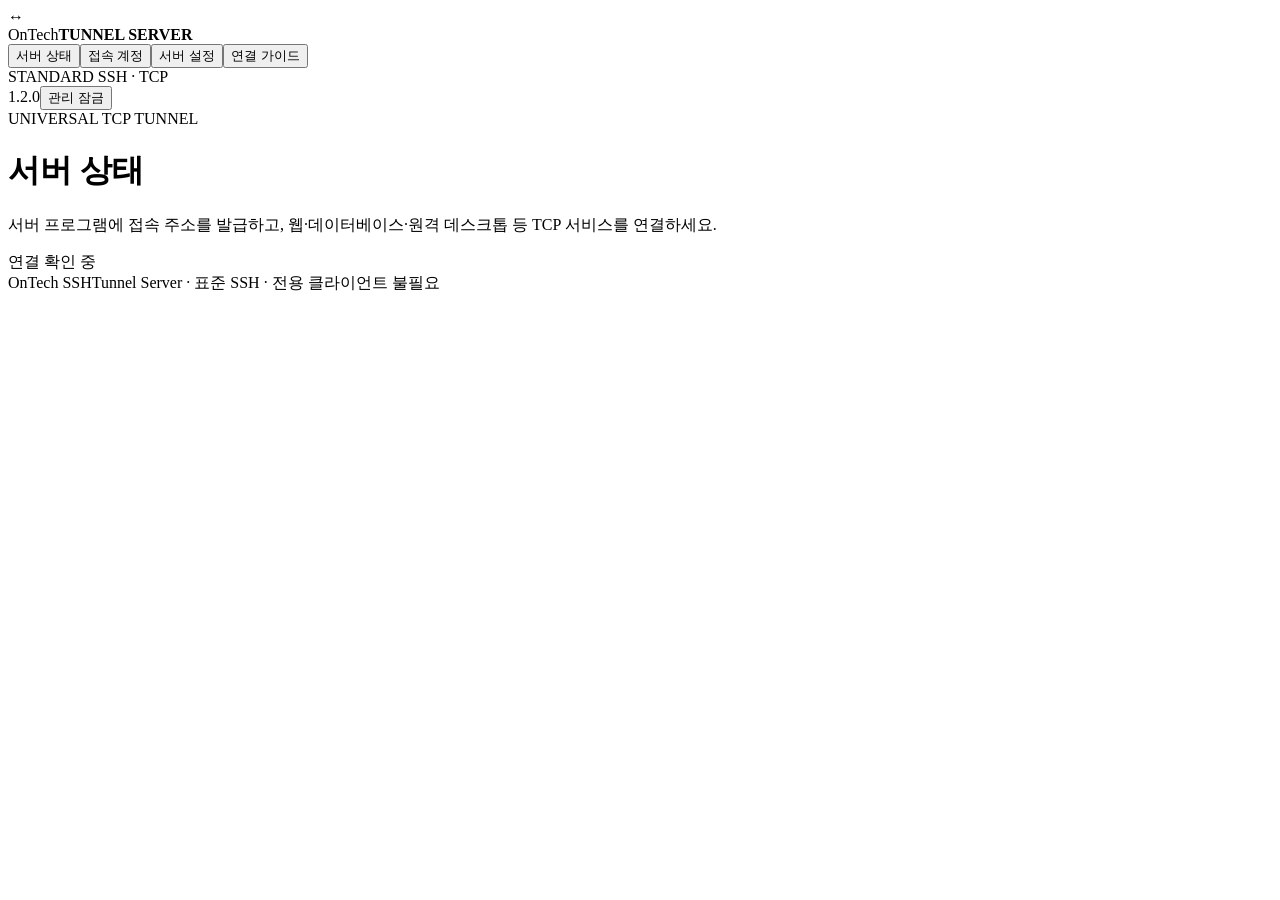
==== internal/server/web/index.html @ 787e078d "Initial release: SSHTunnel Server 1.2.0 with automatic tunnels, tray UI and Go SDK" ====
<!doctype html><html lang="ko"><head><meta charset="utf-8"><meta name="viewport" content="width=device-width,initial-scale=1"><title>OnTech · SSH Tunnel Server</title><link rel="stylesheet" href="/style.css"><script src="/app.js" defer></script></head><body>
<aside><div class="brand"><span class="symbol">↔</span><div>OnTech<strong>TUNNEL SERVER</strong></div></div><nav><button data-tab="overview" class="active">서버 상태</button><button data-tab="users">접속 계정</button><button data-tab="settings">서버 설정</button><button data-tab="guide">연결 가이드</button></nav><div class="aside-foot">STANDARD SSH · TCP<br><span id="version">1.2.0</span><button id="logout" class="quiet">관리 잠금</button></div></aside>
<main><header><div><div class="eyebrow">UNIVERSAL TCP TUNNEL</div><h1 id="page-title">서버 상태</h1><p>서버 프로그램에 접속 주소를 발급하고, 웹·데이터베이스·원격 데스크톱 등 TCP 서비스를 연결하세요.</p></div><span class="badge" id="server-badge">연결 확인 중</span></header><div id="notice" role="status" hidden></div>
<section id="auth" class="panel" hidden><h2>서버 관리 연결</h2><p>서버 트레이 아이콘에서 <strong>관리 화면 열기</strong>를 선택하거나 관리 토큰을 입력하세요.</p><form id="auth-form"><label>관리 토큰<input id="token" type="password" autocomplete="off" required></label><button class="primary">관리 연결</button></form></section>
<div id="workspace" hidden>
<section data-panel="overview"><div class="stats"><article><span>SSH 수신 주소</span><strong id="ssh-address">—</strong></article><article><span>SSH 연결</span><strong id="connection-count">0</strong></article><article><span>TCP 채널</span><strong id="channel-count">0</strong></article><article><span>누적 전송 · 현재 연결</span><strong id="traffic">0 B</strong></article></div>
<div class="panel"><div class="panel-head"><div><h2>터널 접속</h2><p>개별 연결을 종료해도 다른 연결은 유지됩니다.</p></div><div class="actions"><button id="open" class="primary">접속 허용</button><button id="close" class="danger">전체 접속 중지</button></div></div><p id="restart" class="warning" hidden>수신 주소 변경은 서버 재시작 후 적용됩니다.</p><div class="table-wrap"><table><thead><tr><th>계정</th><th>접속 주소</th><th>채널 / Reverse</th><th>수신 / 송신</th><th></th></tr></thead><tbody id="connections"></tbody></table></div></div>
<div class="panel"><h2>자동 발급 터널</h2><p>서버 프로그램이 개설한 주소입니다. 일반 TCP 클라이언트에서 접속할 수 있습니다.</p><div class="table-wrap"><table><thead><tr><th>이름 / 계정</th><th>클라이언트 접속 주소</th><th>연결 수</th><th></th></tr></thead><tbody id="tunnels"></tbody></table></div></div><div class="panel"><h2>서버 호스트 키</h2><p>처음 접속할 때 클라이언트에서 아래 지문과 일치하는지 확인하세요.</p><code class="wide" id="fingerprint">—</code></div><div class="panel"><h2>최근 이벤트</h2><div id="events" class="events"></div></div></section>
<section data-panel="users" hidden><div class="panel"><h2>자동 터널용 인증키 발급</h2><p>서버 프로그램에서 사용할 계정과 인증키를 만듭니다. 터널 식별키는 연결 모듈이 자동 생성합니다.</p><form id="agent-form"><div class="two"><label>계정 이름<input id="agent-name" pattern="[a-zA-Z0-9_.-]{1,64}" maxlength="64" required></label><label>동시 연결 한도<input id="agent-max" type="number" min="1" max="4096" value="8" required></label></div><button class="primary">계정 생성 및 인증키 발급</button></form></div><div id="issued-panel" class="panel" hidden><h2>발급된 인증키 · 지금 한 번만 표시</h2><p>서버 프로그램 설정에 보관하세요. 인증키는 외부 클라이언트에 전달하지 않습니다.</p><pre id="issued-key"></pre><button id="copy-key" type="button">연결 정보 복사</button> <button id="hide-key" type="button">표시 닫기</button></div><div class="panel"><div class="panel-head"><div><h2>접속 계정</h2><p>Windows 계정과 독립적으로 관리합니다. 공개키와 선택적 암호 인증을 지원합니다.</p></div><button id="add-user" class="primary">계정 추가</button></div><div class="table-wrap"><table><thead><tr><th>계정</th><th>인증</th><th>허용 기능</th><th>상태</th><th></th></tr></thead><tbody id="users"></tbody></table></div></div>
<div class="panel" id="user-editor" hidden><h2 id="editor-title">계정 추가</h2><form id="user-form"><div class="two"><label>계정 이름<input id="user-name" pattern="[a-zA-Z0-9_.-]{1,64}" maxlength="64" required></label><label>최대 SSH 연결 수<input id="user-max" type="number" min="1" max="4096" value="16" required></label></div><label>SSH 공개키 · 한 줄에 하나<textarea id="user-keys" rows="3" placeholder="ssh-ed25519 AAAA… client-name" spellcheck="false"></textarea></label><label>새 암호 · 비워 두면 기존 암호 유지<input id="user-password" type="password" autocomplete="new-password" placeholder="12~72바이트, 공개키만 쓰면 입력하지 않음"></label><label class="check"><input id="clear-password" type="checkbox">암호 인증 제거</label><div class="two"><div><label class="check"><input id="user-local" type="checkbox" checked>Local 포워딩 / SOCKS5 허용</label><label>접근할 목적지 · 한 줄에 하나<textarea id="user-targets" rows="4" spellcheck="false">*:*</textarea></label><small>*:* = 모든 TCP 목적지 / 192.168.0.0/24:502 = 지정 대역·포트</small></div><div><label class="check"><input id="user-reverse" type="checkbox" checked>Reverse 포워딩 허용</label><label>Reverse 수신 포트 · 한 줄에 하나<textarea id="user-ports" rows="4" spellcheck="false">*</textarea></label><small>* = 모든 포트 / 20000-30000 = 범위 / 0 = 임의 포트 요청</small><label class="check"><input id="user-public" type="checkbox">Reverse 포트를 외부 인터페이스에도 공개 허용</label></div></div><label class="check"><input id="user-tunnel" type="checkbox">자동 터널 개설 허용</label><button type="button" id="issue-key" hidden>자동 터널 인증키 발급 / 교체</button><label class="check"><input id="user-enabled" type="checkbox" checked>계정 사용</label><p class="warning">정책 저장 시 기존 SSH 연결을 모두 종료하고 새 정책으로 다시 인증받습니다.</p><div class="actions"><button class="primary">저장</button><button type="button" id="cancel-user">취소</button><button type="button" id="delete-user" class="danger" hidden>계정 삭제</button></div></form></div></section>
<section data-panel="settings" hidden><div class="panel"><h2>수신 주소와 연결 한도</h2><form id="settings-form"><div class="two"><label>SSH 수신 주소<input id="listen" placeholder="0.0.0.0:2222" required></label><label>관리 화면 주소 · 루프백 전용<input id="admin-listen" placeholder="127.0.0.1:17893" required></label><label>서버 최대 SSH 연결 수<input id="max-connections" type="number" min="1" max="4096" required></label><label>연결당 최대 TCP 채널 수<input id="max-channels" type="number" min="1" max="1024" required></label><label>연결당 최대 Reverse 수신 포트 수<input id="max-forwards" type="number" min="1" max="256" required></label></div><h3>자동 터널 주소 발급</h3><label class="check"><input id="broker-enabled" type="checkbox">자동 터널 기능 사용</label><div class="two"><label>외부 클라이언트용 공개 IP / 도메인<input id="broker-host" placeholder="relay.example.com"></label><label>터널 포트 수신 IP<input id="broker-bind" value="0.0.0.0" required></label><label>자동 배정 시작 포트<input id="broker-min" type="number" min="1024" max="65535" required></label><label>자동 배정 끝 포트<input id="broker-max" type="number" min="1024" max="65535" required></label><label>최대 자동 터널 수<input id="broker-limit" type="number" min="1" max="1024" required></label></div><p>공개 주소는 IP/도메인:배정포트 형식입니다. 이 서버의 방화벽과 공유기에서 설정한 포트 범위를 허용해야 외부에서 접속할 수 있습니다.</p><p>SSH·관리 수신 주소 변경은 재시작 후 적용됩니다. 설정 저장 시 현재 연결은 종료됩니다.</p><button class="primary">설정 저장</button></form></div><div class="panel"><h2>운영 안내</h2><p>SSH는 암호화된 표준 TCP 터널을 제공합니다. SSH 셸·명령 실행·SFTP와 UDP/VPN 기능은 제공하지 않습니다.</p><p>외부 접속에는 SSH 수신 포트의 방화벽 허용과 공유기 포트포워딩이 필요할 수 있습니다. 관리 화면은 외부에 직접 공개하지 않습니다.</p></div></section>
<section data-panel="guide" hidden><div class="panel"><h2>서버 프로그램에서 주소 자동 발급받기</h2><p>① 서버 설정에서 자동 터널과 공개 IP/도메인을 설정합니다. ② 접속 계정에서 인증키를 발급합니다. ③ Go 연결 모듈로 터널을 엽니다.</p><pre>session, err := tunnel.Open(ctx, tunnel.Options{
    Server: "relay.example.com:2222",
    User: "my-app",
    AccessKey: accessKey,
    Fingerprint: serverFingerprint,
    Target: "127.0.0.1:9000",
})
// 생성된 주소로 외부 클라이언트가 일반 TCP 접속
address := session.Endpoint().Address</pre><p>연결 모듈은 pkg/tunnel, 예제는 examples/http-server와 examples/publish에 있습니다. API 문서는 docs/TUNNEL-API.md를 확인하세요. 원본 서비스의 TCP 데이터를 그대로 전달하며, 외부 클라이언트 구간의 인증·암호화는 원본 서비스 설정을 따릅니다.</p></div><div class="panel"><h2>어떤 TCP 서비스든 같은 방식으로</h2><p>아래 예시의 서버 주소, 계정, 키 경로와 포트를 실제 환경에 맞게 바꾸세요. 하나의 SSH 연결에 여러 <code>-L</code>·<code>-R</code> 옵션을 함께 지정할 수 있습니다.</p><label>서버 접속 주소<input id="example-host" value="server.example.com"></label><label>접속 계정<input id="example-user" value="tunnel"></label><h3>Local · 서버 측 서비스에 연결</h3><p>클라이언트의 13389 포트를 서버에서 접근 가능한 PC의 RDP 3389로 연결합니다.</p><pre id="example-local"></pre><h3>Reverse · 클라이언트 측 서비스를 서버로 공유</h3><p>클라이언트의 8080 서비스를 서버의 18080 포트로 전달합니다. 기본 수신은 서버 내부에서만 접근 가능합니다.</p><pre id="example-reverse"></pre><h3>SOCKS5 · 목적지를 요청마다 선택</h3><p>브라우저나 앱의 SOCKS5 프록시를 127.0.0.1:1080으로 지정합니다. 계정의 Local 목적지 정책이 동일하게 적용됩니다.</p><pre id="example-socks"></pre><h3>공개키 만들기</h3><pre>ssh-keygen -t ed25519 -f id_tunnel</pre><p><code>id_tunnel.pub</code> 내용을 서버 계정에 등록하세요. 개인키 <code>id_tunnel</code>은 클라이언트에 보관합니다.</p></div></section>
</div><footer>OnTech SSHTunnel Server · 표준 SSH · 전용 클라이언트 불필요</footer></main></body></html>
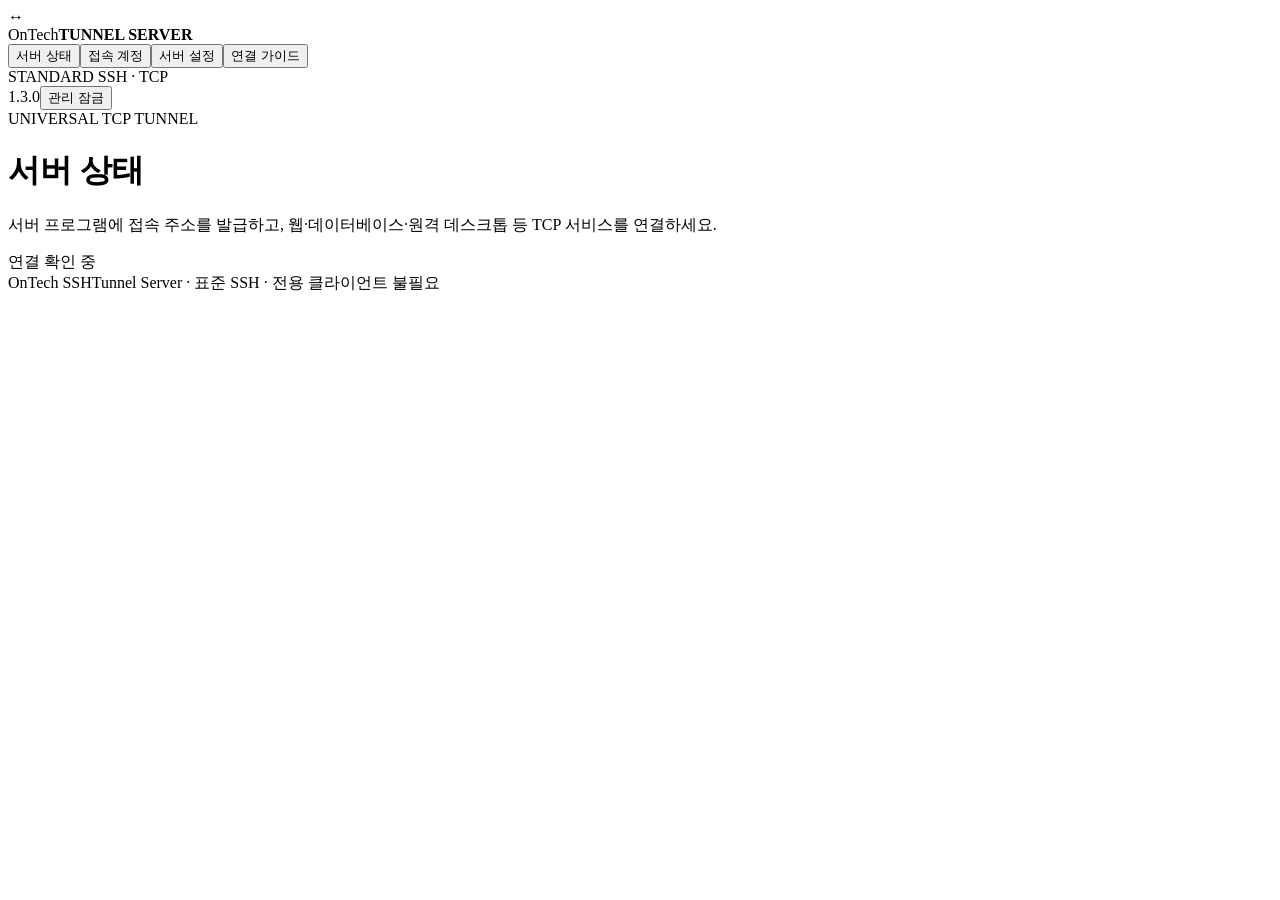
==== commit 3fa55d03: "Add port-free random web URLs, WebSocket routing and browser SDK support" ====
--- a/internal/server/web/index.html
+++ b/internal/server/web/index.html
@@ -1,21 +1,22 @@
 <!doctype html><html lang="ko"><head><meta charset="utf-8"><meta name="viewport" content="width=device-width,initial-scale=1"><title>OnTech · SSH Tunnel Server</title><link rel="stylesheet" href="/style.css"><script src="/app.js" defer></script></head><body>
-<aside><div class="brand"><span class="symbol">↔</span><div>OnTech<strong>TUNNEL SERVER</strong></div></div><nav><button data-tab="overview" class="active">서버 상태</button><button data-tab="users">접속 계정</button><button data-tab="settings">서버 설정</button><button data-tab="guide">연결 가이드</button></nav><div class="aside-foot">STANDARD SSH · TCP<br><span id="version">1.2.0</span><button id="logout" class="quiet">관리 잠금</button></div></aside>
+<aside><div class="brand"><span class="symbol">↔</span><div>OnTech<strong>TUNNEL SERVER</strong></div></div><nav><button data-tab="overview" class="active">서버 상태</button><button data-tab="users">접속 계정</button><button data-tab="settings">서버 설정</button><button data-tab="guide">연결 가이드</button></nav><div class="aside-foot">STANDARD SSH · TCP<br><span id="version">1.3.0</span><button id="logout" class="quiet">관리 잠금</button></div></aside>
 <main><header><div><div class="eyebrow">UNIVERSAL TCP TUNNEL</div><h1 id="page-title">서버 상태</h1><p>서버 프로그램에 접속 주소를 발급하고, 웹·데이터베이스·원격 데스크톱 등 TCP 서비스를 연결하세요.</p></div><span class="badge" id="server-badge">연결 확인 중</span></header><div id="notice" role="status" hidden></div>
 <section id="auth" class="panel" hidden><h2>서버 관리 연결</h2><p>서버 트레이 아이콘에서 <strong>관리 화면 열기</strong>를 선택하거나 관리 토큰을 입력하세요.</p><form id="auth-form"><label>관리 토큰<input id="token" type="password" autocomplete="off" required></label><button class="primary">관리 연결</button></form></section>
 <div id="workspace" hidden>
 <section data-panel="overview"><div class="stats"><article><span>SSH 수신 주소</span><strong id="ssh-address">—</strong></article><article><span>SSH 연결</span><strong id="connection-count">0</strong></article><article><span>TCP 채널</span><strong id="channel-count">0</strong></article><article><span>누적 전송 · 현재 연결</span><strong id="traffic">0 B</strong></article></div>
 <div class="panel"><div class="panel-head"><div><h2>터널 접속</h2><p>개별 연결을 종료해도 다른 연결은 유지됩니다.</p></div><div class="actions"><button id="open" class="primary">접속 허용</button><button id="close" class="danger">전체 접속 중지</button></div></div><p id="restart" class="warning" hidden>수신 주소 변경은 서버 재시작 후 적용됩니다.</p><div class="table-wrap"><table><thead><tr><th>계정</th><th>접속 주소</th><th>채널 / Reverse</th><th>수신 / 송신</th><th></th></tr></thead><tbody id="connections"></tbody></table></div></div>
-<div class="panel"><h2>자동 발급 터널</h2><p>서버 프로그램이 개설한 주소입니다. 일반 TCP 클라이언트에서 접속할 수 있습니다.</p><div class="table-wrap"><table><thead><tr><th>이름 / 계정</th><th>클라이언트 접속 주소</th><th>연결 수</th><th></th></tr></thead><tbody id="tunnels"></tbody></table></div></div><div class="panel"><h2>서버 호스트 키</h2><p>처음 접속할 때 클라이언트에서 아래 지문과 일치하는지 확인하세요.</p><code class="wide" id="fingerprint">—</code></div><div class="panel"><h2>최근 이벤트</h2><div id="events" class="events"></div></div></section>
+<div class="panel"><h2>자동 발급 터널</h2><p>서버 프로그램이 개설한 주소입니다. 웹 터널 URL은 브라우저에서 포트 입력 없이 열 수 있습니다. 기존 TCP 주소도 지원합니다.</p><div class="table-wrap"><table><thead><tr><th>이름 / 계정</th><th>클라이언트 접속 주소</th><th>연결 수</th><th></th></tr></thead><tbody id="tunnels"></tbody></table></div></div><div class="panel"><h2>서버 호스트 키</h2><p>처음 접속할 때 클라이언트에서 아래 지문과 일치하는지 확인하세요.</p><code class="wide" id="fingerprint">—</code></div><div class="panel"><h2>최근 이벤트</h2><div id="events" class="events"></div></div></section>
 <section data-panel="users" hidden><div class="panel"><h2>자동 터널용 인증키 발급</h2><p>서버 프로그램에서 사용할 계정과 인증키를 만듭니다. 터널 식별키는 연결 모듈이 자동 생성합니다.</p><form id="agent-form"><div class="two"><label>계정 이름<input id="agent-name" pattern="[a-zA-Z0-9_.-]{1,64}" maxlength="64" required></label><label>동시 연결 한도<input id="agent-max" type="number" min="1" max="4096" value="8" required></label></div><button class="primary">계정 생성 및 인증키 발급</button></form></div><div id="issued-panel" class="panel" hidden><h2>발급된 인증키 · 지금 한 번만 표시</h2><p>서버 프로그램 설정에 보관하세요. 인증키는 외부 클라이언트에 전달하지 않습니다.</p><pre id="issued-key"></pre><button id="copy-key" type="button">연결 정보 복사</button> <button id="hide-key" type="button">표시 닫기</button></div><div class="panel"><div class="panel-head"><div><h2>접속 계정</h2><p>Windows 계정과 독립적으로 관리합니다. 공개키와 선택적 암호 인증을 지원합니다.</p></div><button id="add-user" class="primary">계정 추가</button></div><div class="table-wrap"><table><thead><tr><th>계정</th><th>인증</th><th>허용 기능</th><th>상태</th><th></th></tr></thead><tbody id="users"></tbody></table></div></div>
 <div class="panel" id="user-editor" hidden><h2 id="editor-title">계정 추가</h2><form id="user-form"><div class="two"><label>계정 이름<input id="user-name" pattern="[a-zA-Z0-9_.-]{1,64}" maxlength="64" required></label><label>최대 SSH 연결 수<input id="user-max" type="number" min="1" max="4096" value="16" required></label></div><label>SSH 공개키 · 한 줄에 하나<textarea id="user-keys" rows="3" placeholder="ssh-ed25519 AAAA… client-name" spellcheck="false"></textarea></label><label>새 암호 · 비워 두면 기존 암호 유지<input id="user-password" type="password" autocomplete="new-password" placeholder="12~72바이트, 공개키만 쓰면 입력하지 않음"></label><label class="check"><input id="clear-password" type="checkbox">암호 인증 제거</label><div class="two"><div><label class="check"><input id="user-local" type="checkbox" checked>Local 포워딩 / SOCKS5 허용</label><label>접근할 목적지 · 한 줄에 하나<textarea id="user-targets" rows="4" spellcheck="false">*:*</textarea></label><small>*:* = 모든 TCP 목적지 / 192.168.0.0/24:502 = 지정 대역·포트</small></div><div><label class="check"><input id="user-reverse" type="checkbox" checked>Reverse 포워딩 허용</label><label>Reverse 수신 포트 · 한 줄에 하나<textarea id="user-ports" rows="4" spellcheck="false">*</textarea></label><small>* = 모든 포트 / 20000-30000 = 범위 / 0 = 임의 포트 요청</small><label class="check"><input id="user-public" type="checkbox">Reverse 포트를 외부 인터페이스에도 공개 허용</label></div></div><label class="check"><input id="user-tunnel" type="checkbox">자동 터널 개설 허용</label><button type="button" id="issue-key" hidden>자동 터널 인증키 발급 / 교체</button><label class="check"><input id="user-enabled" type="checkbox" checked>계정 사용</label><p class="warning">정책 저장 시 기존 SSH 연결을 모두 종료하고 새 정책으로 다시 인증받습니다.</p><div class="actions"><button class="primary">저장</button><button type="button" id="cancel-user">취소</button><button type="button" id="delete-user" class="danger" hidden>계정 삭제</button></div></form></div></section>
-<section data-panel="settings" hidden><div class="panel"><h2>수신 주소와 연결 한도</h2><form id="settings-form"><div class="two"><label>SSH 수신 주소<input id="listen" placeholder="0.0.0.0:2222" required></label><label>관리 화면 주소 · 루프백 전용<input id="admin-listen" placeholder="127.0.0.1:17893" required></label><label>서버 최대 SSH 연결 수<input id="max-connections" type="number" min="1" max="4096" required></label><label>연결당 최대 TCP 채널 수<input id="max-channels" type="number" min="1" max="1024" required></label><label>연결당 최대 Reverse 수신 포트 수<input id="max-forwards" type="number" min="1" max="256" required></label></div><h3>자동 터널 주소 발급</h3><label class="check"><input id="broker-enabled" type="checkbox">자동 터널 기능 사용</label><div class="two"><label>외부 클라이언트용 공개 IP / 도메인<input id="broker-host" placeholder="relay.example.com"></label><label>터널 포트 수신 IP<input id="broker-bind" value="0.0.0.0" required></label><label>자동 배정 시작 포트<input id="broker-min" type="number" min="1024" max="65535" required></label><label>자동 배정 끝 포트<input id="broker-max" type="number" min="1024" max="65535" required></label><label>최대 자동 터널 수<input id="broker-limit" type="number" min="1" max="1024" required></label></div><p>공개 주소는 IP/도메인:배정포트 형식입니다. 이 서버의 방화벽과 공유기에서 설정한 포트 범위를 허용해야 외부에서 접속할 수 있습니다.</p><p>SSH·관리 수신 주소 변경은 재시작 후 적용됩니다. 설정 저장 시 현재 연결은 종료됩니다.</p><button class="primary">설정 저장</button></form></div><div class="panel"><h2>운영 안내</h2><p>SSH는 암호화된 표준 TCP 터널을 제공합니다. SSH 셸·명령 실행·SFTP와 UDP/VPN 기능은 제공하지 않습니다.</p><p>외부 접속에는 SSH 수신 포트의 방화벽 허용과 공유기 포트포워딩이 필요할 수 있습니다. 관리 화면은 외부에 직접 공개하지 않습니다.</p></div></section>
-<section data-panel="guide" hidden><div class="panel"><h2>서버 프로그램에서 주소 자동 발급받기</h2><p>① 서버 설정에서 자동 터널과 공개 IP/도메인을 설정합니다. ② 접속 계정에서 인증키를 발급합니다. ③ Go 연결 모듈로 터널을 엽니다.</p><pre>session, err := tunnel.Open(ctx, tunnel.Options{
+<section data-panel="settings" hidden><div class="panel"><h2>수신 주소와 연결 한도</h2><form id="settings-form"><div class="two"><label>SSH 수신 주소<input id="listen" placeholder="0.0.0.0:2222" required></label><label>관리 화면 주소 · 루프백 전용<input id="admin-listen" placeholder="127.0.0.1:17893" required></label><label>서버 최대 SSH 연결 수<input id="max-connections" type="number" min="1" max="4096" required></label><label>연결당 최대 TCP 채널 수<input id="max-channels" type="number" min="1" max="1024" required></label><label>연결당 최대 Reverse 수신 포트 수<input id="max-forwards" type="number" min="1" max="256" required></label></div><h3>자동 터널 사용</h3><label class="check"><input id="broker-enabled" type="checkbox">자동 터널 기능 사용</label><h3>브라우저용 랜덤 주소</h3><label class="check"><input id="web-enabled" type="checkbox">웹 터널 기능 사용</label><div class="two"><label>웹 기본 도메인<input id="web-domain" placeholder="tunnel.example.com" spellcheck="false"></label><label>게이트웨이 내부 수신 주소<input id="web-listen" placeholder="127.0.0.1:17894" required></label><label>브라우저 접속 방식<select id="web-scheme"><option value="https">HTTPS · 앞단 인증서 필요</option><option value="http">HTTP · 일반 테스트용</option></select></label><label>요청 본문 최대 크기 (MB)<input id="web-body" type="number" min="1" max="2048" required></label></div><p>발급 주소: https://랜덤키.tunnel.example.com · 웹 터널은 연결마다 공개 포트를 추가하지 않습니다. 와일드카드 DNS와 HTTPS 인증서를 먼저 연결하세요.</p><button id="web-deployment" type="button">DNS·프록시 설정 예시 보기</button><pre id="web-deployment-output" hidden></pre><h3>기존 TCP 포트 방식 (선택)</h3><div class="two"><label>SSH 접속 / TCP 터널용 공개 IP·도메인<input id="broker-host" placeholder="relay.example.com"></label><label>터널 포트 수신 IP<input id="broker-bind" value="0.0.0.0" required></label><label>자동 배정 시작 포트<input id="broker-min" type="number" min="1024" max="65535" required></label><label>자동 배정 끝 포트<input id="broker-max" type="number" min="1024" max="65535" required></label><label>최대 자동 터널 수<input id="broker-limit" type="number" min="1" max="1024" required></label></div><p>TCP 방식의 공개 주소는 IP/도메인:배정포트 형식입니다. 웹 터널에는 이 포트 범위를 사용하지 않습니다. 이 서버의 방화벽과 공유기에서 설정한 포트 범위를 허용해야 외부에서 접속할 수 있습니다.</p><p>SSH·관리 수신 주소 및 웹 터널 설정 변경은 재시작 후 적용됩니다. 설정 저장 시 현재 연결은 종료됩니다.</p><button class="primary">설정 저장</button></form></div><div class="panel"><h2>운영 안내</h2><p>SSH는 암호화된 표준 TCP 터널을 제공합니다. SSH 셸·명령 실행·SFTP와 UDP/VPN 기능은 제공하지 않습니다.</p><p>외부 접속에는 SSH 수신 포트의 방화벽 허용과 공유기 포트포워딩이 필요할 수 있습니다. 관리 화면은 외부에 직접 공개하지 않습니다.</p></div></section>
+<section data-panel="guide" hidden><div class="panel"><h2>서버 프로그램에서 주소 자동 발급받기</h2><p>① 서버 설정에서 자동 터널과 웹 기본 도메인을 설정하고 DNS·인증서를 연결합니다. ② 접속 계정에서 인증키를 발급합니다. ③ Go 연결 모듈로 터널을 엽니다.</p><pre>session, err := tunnel.Open(ctx, tunnel.Options{
     Server: "relay.example.com:2222",
     User: "my-app",
     AccessKey: accessKey,
     Fingerprint: serverFingerprint,
     Target: "127.0.0.1:9000",
+    Protocol: "http",
 })
-// 생성된 주소로 외부 클라이언트가 일반 TCP 접속
-address := session.Endpoint().Address</pre><p>연결 모듈은 pkg/tunnel, 예제는 examples/http-server와 examples/publish에 있습니다. API 문서는 docs/TUNNEL-API.md를 확인하세요. 원본 서비스의 TCP 데이터를 그대로 전달하며, 외부 클라이언트 구간의 인증·암호화는 원본 서비스 설정을 따릅니다.</p></div><div class="panel"><h2>어떤 TCP 서비스든 같은 방식으로</h2><p>아래 예시의 서버 주소, 계정, 키 경로와 포트를 실제 환경에 맞게 바꾸세요. 하나의 SSH 연결에 여러 <code>-L</code>·<code>-R</code> 옵션을 함께 지정할 수 있습니다.</p><label>서버 접속 주소<input id="example-host" value="server.example.com"></label><label>접속 계정<input id="example-user" value="tunnel"></label><h3>Local · 서버 측 서비스에 연결</h3><p>클라이언트의 13389 포트를 서버에서 접근 가능한 PC의 RDP 3389로 연결합니다.</p><pre id="example-local"></pre><h3>Reverse · 클라이언트 측 서비스를 서버로 공유</h3><p>클라이언트의 8080 서비스를 서버의 18080 포트로 전달합니다. 기본 수신은 서버 내부에서만 접근 가능합니다.</p><pre id="example-reverse"></pre><h3>SOCKS5 · 목적지를 요청마다 선택</h3><p>브라우저나 앱의 SOCKS5 프록시를 127.0.0.1:1080으로 지정합니다. 계정의 Local 목적지 정책이 동일하게 적용됩니다.</p><pre id="example-socks"></pre><h3>공개키 만들기</h3><pre>ssh-keygen -t ed25519 -f id_tunnel</pre><p><code>id_tunnel.pub</code> 내용을 서버 계정에 등록하세요. 개인키 <code>id_tunnel</code>은 클라이언트에 보관합니다.</p></div></section>
+// 생성된 URL로 브라우저 접속 (포트 입력 불필요)
+url := session.Endpoint().URL</pre><p>연결 모듈은 pkg/tunnel, 브라우저 예제는 examples/web-demo에 있습니다. 웹 배포 문서는 docs/WEB-TUNNELS.md입니다. API 문서는 docs/TUNNEL-API.md를 확인하세요. 웹 터널은 HTTP·웹소켓을 중계합니다. 대상 앱 자체의 로그인은 유지되며 발급된 주소를 아는 사람은 접속할 수 있습니다.</p></div><div class="panel"><h2>어떤 TCP 서비스든 같은 방식으로</h2><p>아래 예시의 서버 주소, 계정, 키 경로와 포트를 실제 환경에 맞게 바꾸세요. 하나의 SSH 연결에 여러 <code>-L</code>·<code>-R</code> 옵션을 함께 지정할 수 있습니다.</p><label>서버 접속 주소<input id="example-host" value="server.example.com"></label><label>접속 계정<input id="example-user" value="tunnel"></label><h3>Local · 서버 측 서비스에 연결</h3><p>클라이언트의 13389 포트를 서버에서 접근 가능한 PC의 RDP 3389로 연결합니다.</p><pre id="example-local"></pre><h3>Reverse · 클라이언트 측 서비스를 서버로 공유</h3><p>클라이언트의 8080 서비스를 서버의 18080 포트로 전달합니다. 기본 수신은 서버 내부에서만 접근 가능합니다.</p><pre id="example-reverse"></pre><h3>SOCKS5 · 목적지를 요청마다 선택</h3><p>브라우저나 앱의 SOCKS5 프록시를 127.0.0.1:1080으로 지정합니다. 계정의 Local 목적지 정책이 동일하게 적용됩니다.</p><pre id="example-socks"></pre><h3>공개키 만들기</h3><pre>ssh-keygen -t ed25519 -f id_tunnel</pre><p><code>id_tunnel.pub</code> 내용을 서버 계정에 등록하세요. 개인키 <code>id_tunnel</code>은 클라이언트에 보관합니다.</p></div></section>
 </div><footer>OnTech SSHTunnel Server · 표준 SSH · 전용 클라이언트 불필요</footer></main></body></html>
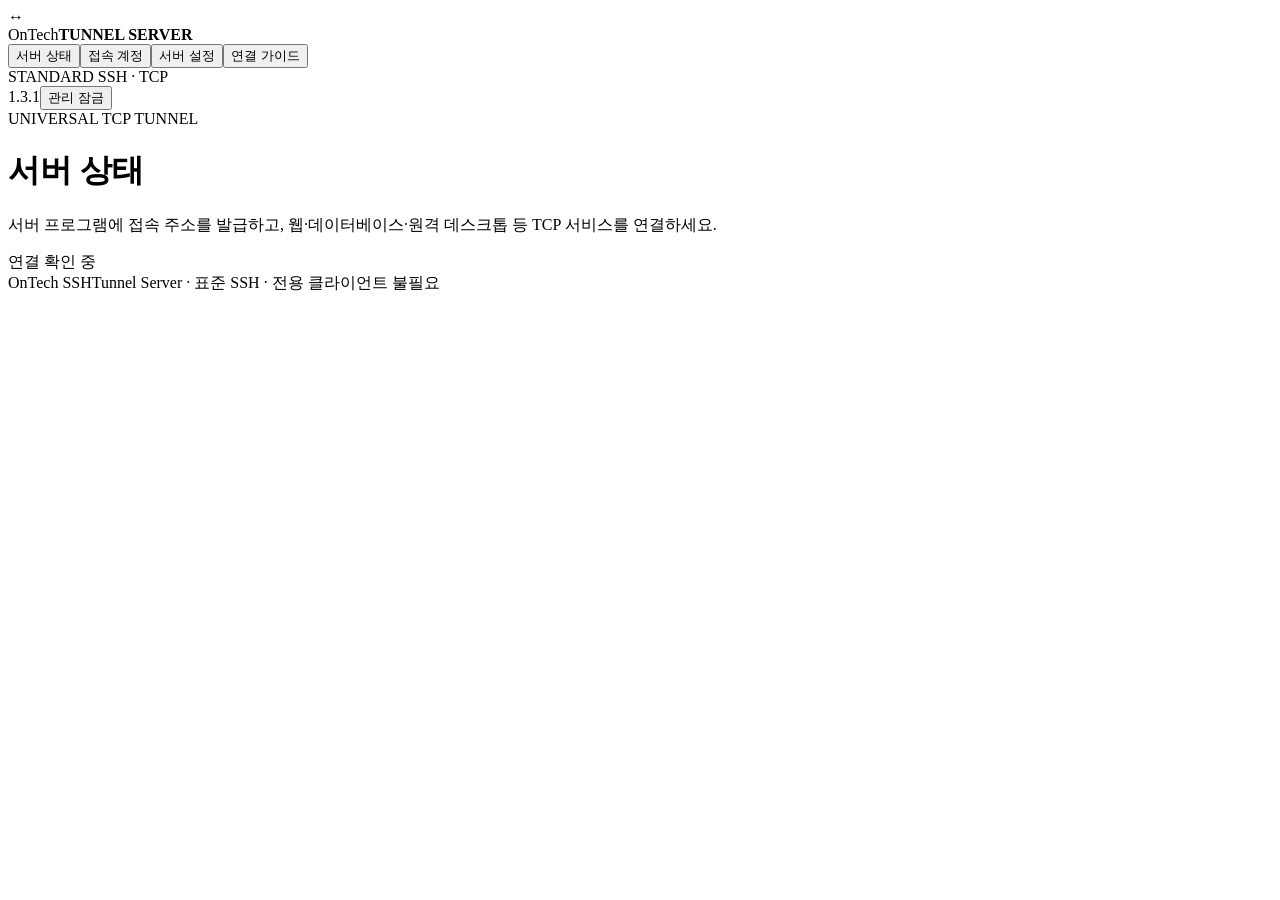
==== commit eca1789e: "Shorten web tunnel URLs to six characters and add installer firewall setup" ====
--- a/internal/server/web/index.html
+++ b/internal/server/web/index.html
@@ -1,5 +1,5 @@
 <!doctype html><html lang="ko"><head><meta charset="utf-8"><meta name="viewport" content="width=device-width,initial-scale=1"><title>OnTech · SSH Tunnel Server</title><link rel="stylesheet" href="/style.css"><script src="/app.js" defer></script></head><body>
-<aside><div class="brand"><span class="symbol">↔</span><div>OnTech<strong>TUNNEL SERVER</strong></div></div><nav><button data-tab="overview" class="active">서버 상태</button><button data-tab="users">접속 계정</button><button data-tab="settings">서버 설정</button><button data-tab="guide">연결 가이드</button></nav><div class="aside-foot">STANDARD SSH · TCP<br><span id="version">1.3.0</span><button id="logout" class="quiet">관리 잠금</button></div></aside>
+<aside><div class="brand"><span class="symbol">↔</span><div>OnTech<strong>TUNNEL SERVER</strong></div></div><nav><button data-tab="overview" class="active">서버 상태</button><button data-tab="users">접속 계정</button><button data-tab="settings">서버 설정</button><button data-tab="guide">연결 가이드</button></nav><div class="aside-foot">STANDARD SSH · TCP<br><span id="version">1.3.1</span><button id="logout" class="quiet">관리 잠금</button></div></aside>
 <main><header><div><div class="eyebrow">UNIVERSAL TCP TUNNEL</div><h1 id="page-title">서버 상태</h1><p>서버 프로그램에 접속 주소를 발급하고, 웹·데이터베이스·원격 데스크톱 등 TCP 서비스를 연결하세요.</p></div><span class="badge" id="server-badge">연결 확인 중</span></header><div id="notice" role="status" hidden></div>
 <section id="auth" class="panel" hidden><h2>서버 관리 연결</h2><p>서버 트레이 아이콘에서 <strong>관리 화면 열기</strong>를 선택하거나 관리 토큰을 입력하세요.</p><form id="auth-form"><label>관리 토큰<input id="token" type="password" autocomplete="off" required></label><button class="primary">관리 연결</button></form></section>
 <div id="workspace" hidden>
@@ -8,7 +8,7 @@
 <div class="panel"><h2>자동 발급 터널</h2><p>서버 프로그램이 개설한 주소입니다. 웹 터널 URL은 브라우저에서 포트 입력 없이 열 수 있습니다. 기존 TCP 주소도 지원합니다.</p><div class="table-wrap"><table><thead><tr><th>이름 / 계정</th><th>클라이언트 접속 주소</th><th>연결 수</th><th></th></tr></thead><tbody id="tunnels"></tbody></table></div></div><div class="panel"><h2>서버 호스트 키</h2><p>처음 접속할 때 클라이언트에서 아래 지문과 일치하는지 확인하세요.</p><code class="wide" id="fingerprint">—</code></div><div class="panel"><h2>최근 이벤트</h2><div id="events" class="events"></div></div></section>
 <section data-panel="users" hidden><div class="panel"><h2>자동 터널용 인증키 발급</h2><p>서버 프로그램에서 사용할 계정과 인증키를 만듭니다. 터널 식별키는 연결 모듈이 자동 생성합니다.</p><form id="agent-form"><div class="two"><label>계정 이름<input id="agent-name" pattern="[a-zA-Z0-9_.-]{1,64}" maxlength="64" required></label><label>동시 연결 한도<input id="agent-max" type="number" min="1" max="4096" value="8" required></label></div><button class="primary">계정 생성 및 인증키 발급</button></form></div><div id="issued-panel" class="panel" hidden><h2>발급된 인증키 · 지금 한 번만 표시</h2><p>서버 프로그램 설정에 보관하세요. 인증키는 외부 클라이언트에 전달하지 않습니다.</p><pre id="issued-key"></pre><button id="copy-key" type="button">연결 정보 복사</button> <button id="hide-key" type="button">표시 닫기</button></div><div class="panel"><div class="panel-head"><div><h2>접속 계정</h2><p>Windows 계정과 독립적으로 관리합니다. 공개키와 선택적 암호 인증을 지원합니다.</p></div><button id="add-user" class="primary">계정 추가</button></div><div class="table-wrap"><table><thead><tr><th>계정</th><th>인증</th><th>허용 기능</th><th>상태</th><th></th></tr></thead><tbody id="users"></tbody></table></div></div>
 <div class="panel" id="user-editor" hidden><h2 id="editor-title">계정 추가</h2><form id="user-form"><div class="two"><label>계정 이름<input id="user-name" pattern="[a-zA-Z0-9_.-]{1,64}" maxlength="64" required></label><label>최대 SSH 연결 수<input id="user-max" type="number" min="1" max="4096" value="16" required></label></div><label>SSH 공개키 · 한 줄에 하나<textarea id="user-keys" rows="3" placeholder="ssh-ed25519 AAAA… client-name" spellcheck="false"></textarea></label><label>새 암호 · 비워 두면 기존 암호 유지<input id="user-password" type="password" autocomplete="new-password" placeholder="12~72바이트, 공개키만 쓰면 입력하지 않음"></label><label class="check"><input id="clear-password" type="checkbox">암호 인증 제거</label><div class="two"><div><label class="check"><input id="user-local" type="checkbox" checked>Local 포워딩 / SOCKS5 허용</label><label>접근할 목적지 · 한 줄에 하나<textarea id="user-targets" rows="4" spellcheck="false">*:*</textarea></label><small>*:* = 모든 TCP 목적지 / 192.168.0.0/24:502 = 지정 대역·포트</small></div><div><label class="check"><input id="user-reverse" type="checkbox" checked>Reverse 포워딩 허용</label><label>Reverse 수신 포트 · 한 줄에 하나<textarea id="user-ports" rows="4" spellcheck="false">*</textarea></label><small>* = 모든 포트 / 20000-30000 = 범위 / 0 = 임의 포트 요청</small><label class="check"><input id="user-public" type="checkbox">Reverse 포트를 외부 인터페이스에도 공개 허용</label></div></div><label class="check"><input id="user-tunnel" type="checkbox">자동 터널 개설 허용</label><button type="button" id="issue-key" hidden>자동 터널 인증키 발급 / 교체</button><label class="check"><input id="user-enabled" type="checkbox" checked>계정 사용</label><p class="warning">정책 저장 시 기존 SSH 연결을 모두 종료하고 새 정책으로 다시 인증받습니다.</p><div class="actions"><button class="primary">저장</button><button type="button" id="cancel-user">취소</button><button type="button" id="delete-user" class="danger" hidden>계정 삭제</button></div></form></div></section>
-<section data-panel="settings" hidden><div class="panel"><h2>수신 주소와 연결 한도</h2><form id="settings-form"><div class="two"><label>SSH 수신 주소<input id="listen" placeholder="0.0.0.0:2222" required></label><label>관리 화면 주소 · 루프백 전용<input id="admin-listen" placeholder="127.0.0.1:17893" required></label><label>서버 최대 SSH 연결 수<input id="max-connections" type="number" min="1" max="4096" required></label><label>연결당 최대 TCP 채널 수<input id="max-channels" type="number" min="1" max="1024" required></label><label>연결당 최대 Reverse 수신 포트 수<input id="max-forwards" type="number" min="1" max="256" required></label></div><h3>자동 터널 사용</h3><label class="check"><input id="broker-enabled" type="checkbox">자동 터널 기능 사용</label><h3>브라우저용 랜덤 주소</h3><label class="check"><input id="web-enabled" type="checkbox">웹 터널 기능 사용</label><div class="two"><label>웹 기본 도메인<input id="web-domain" placeholder="tunnel.example.com" spellcheck="false"></label><label>게이트웨이 내부 수신 주소<input id="web-listen" placeholder="127.0.0.1:17894" required></label><label>브라우저 접속 방식<select id="web-scheme"><option value="https">HTTPS · 앞단 인증서 필요</option><option value="http">HTTP · 일반 테스트용</option></select></label><label>요청 본문 최대 크기 (MB)<input id="web-body" type="number" min="1" max="2048" required></label></div><p>발급 주소: https://랜덤키.tunnel.example.com · 웹 터널은 연결마다 공개 포트를 추가하지 않습니다. 와일드카드 DNS와 HTTPS 인증서를 먼저 연결하세요.</p><button id="web-deployment" type="button">DNS·프록시 설정 예시 보기</button><pre id="web-deployment-output" hidden></pre><h3>기존 TCP 포트 방식 (선택)</h3><div class="two"><label>SSH 접속 / TCP 터널용 공개 IP·도메인<input id="broker-host" placeholder="relay.example.com"></label><label>터널 포트 수신 IP<input id="broker-bind" value="0.0.0.0" required></label><label>자동 배정 시작 포트<input id="broker-min" type="number" min="1024" max="65535" required></label><label>자동 배정 끝 포트<input id="broker-max" type="number" min="1024" max="65535" required></label><label>최대 자동 터널 수<input id="broker-limit" type="number" min="1" max="1024" required></label></div><p>TCP 방식의 공개 주소는 IP/도메인:배정포트 형식입니다. 웹 터널에는 이 포트 범위를 사용하지 않습니다. 이 서버의 방화벽과 공유기에서 설정한 포트 범위를 허용해야 외부에서 접속할 수 있습니다.</p><p>SSH·관리 수신 주소 및 웹 터널 설정 변경은 재시작 후 적용됩니다. 설정 저장 시 현재 연결은 종료됩니다.</p><button class="primary">설정 저장</button></form></div><div class="panel"><h2>운영 안내</h2><p>SSH는 암호화된 표준 TCP 터널을 제공합니다. SSH 셸·명령 실행·SFTP와 UDP/VPN 기능은 제공하지 않습니다.</p><p>외부 접속에는 SSH 수신 포트의 방화벽 허용과 공유기 포트포워딩이 필요할 수 있습니다. 관리 화면은 외부에 직접 공개하지 않습니다.</p></div></section>
+<section data-panel="settings" hidden><div class="panel"><h2>수신 주소와 연결 한도</h2><form id="settings-form"><div class="two"><label>SSH 수신 주소<input id="listen" placeholder="0.0.0.0:2222" required></label><label>관리 화면 주소 · 루프백 전용<input id="admin-listen" placeholder="127.0.0.1:17893" required></label><label>서버 최대 SSH 연결 수<input id="max-connections" type="number" min="1" max="4096" required></label><label>연결당 최대 TCP 채널 수<input id="max-channels" type="number" min="1" max="1024" required></label><label>연결당 최대 Reverse 수신 포트 수<input id="max-forwards" type="number" min="1" max="256" required></label></div><h3>자동 터널 사용</h3><label class="check"><input id="broker-enabled" type="checkbox">자동 터널 기능 사용</label><h3>브라우저용 랜덤 주소</h3><label class="check"><input id="web-enabled" type="checkbox">웹 터널 기능 사용</label><div class="two"><label>웹 기본 도메인<input id="web-domain" placeholder="tunnel.example.com" spellcheck="false"></label><label>게이트웨이 내부 수신 주소<input id="web-listen" placeholder="127.0.0.1:17894" required></label><label>브라우저 접속 방식<select id="web-scheme"><option value="https">HTTPS · 앞단 인증서 필요</option><option value="http">HTTP · 일반 테스트용</option></select></label><label>요청 본문 최대 크기 (MB)<input id="web-body" type="number" min="1" max="2048" required></label></div><p>발급 주소: https://a7k2m9.tunnel.example.com (영문 소문자·숫자 6자리) · 웹 터널은 연결마다 공개 포트를 추가하지 않습니다. 와일드카드 DNS와 HTTPS 인증서를 먼저 연결하세요.</p><button id="web-deployment" type="button">DNS·프록시 설정 예시 보기</button><pre id="web-deployment-output" hidden></pre><h3>기존 TCP 포트 방식 (선택)</h3><div class="two"><label>SSH 접속 / TCP 터널용 공개 IP·도메인<input id="broker-host" placeholder="relay.example.com"></label><label>터널 포트 수신 IP<input id="broker-bind" value="0.0.0.0" required></label><label>자동 배정 시작 포트<input id="broker-min" type="number" min="1024" max="65535" required></label><label>자동 배정 끝 포트<input id="broker-max" type="number" min="1024" max="65535" required></label><label>최대 자동 터널 수<input id="broker-limit" type="number" min="1" max="1024" required></label></div><p>TCP 방식의 공개 주소는 IP/도메인:배정포트 형식입니다. 웹 터널에는 이 포트 범위를 사용하지 않습니다. 이 서버의 방화벽과 공유기에서 설정한 포트 범위를 허용해야 외부에서 접속할 수 있습니다.</p><p>SSH·관리 수신 주소 및 웹 터널 설정 변경은 재시작 후 적용됩니다. 설정 저장 시 현재 연결은 종료됩니다.</p><button class="primary">설정 저장</button></form></div><div class="panel"><h2>운영 안내</h2><p>SSH는 암호화된 표준 TCP 터널을 제공합니다. SSH 셸·명령 실행·SFTP와 UDP/VPN 기능은 제공하지 않습니다.</p><p>외부 접속에는 SSH 수신 포트의 방화벽 허용과 공유기 포트포워딩이 필요할 수 있습니다. 관리 화면은 외부에 직접 공개하지 않습니다.</p></div></section>
 <section data-panel="guide" hidden><div class="panel"><h2>서버 프로그램에서 주소 자동 발급받기</h2><p>① 서버 설정에서 자동 터널과 웹 기본 도메인을 설정하고 DNS·인증서를 연결합니다. ② 접속 계정에서 인증키를 발급합니다. ③ Go 연결 모듈로 터널을 엽니다.</p><pre>session, err := tunnel.Open(ctx, tunnel.Options{
     Server: "relay.example.com:2222",
     User: "my-app",
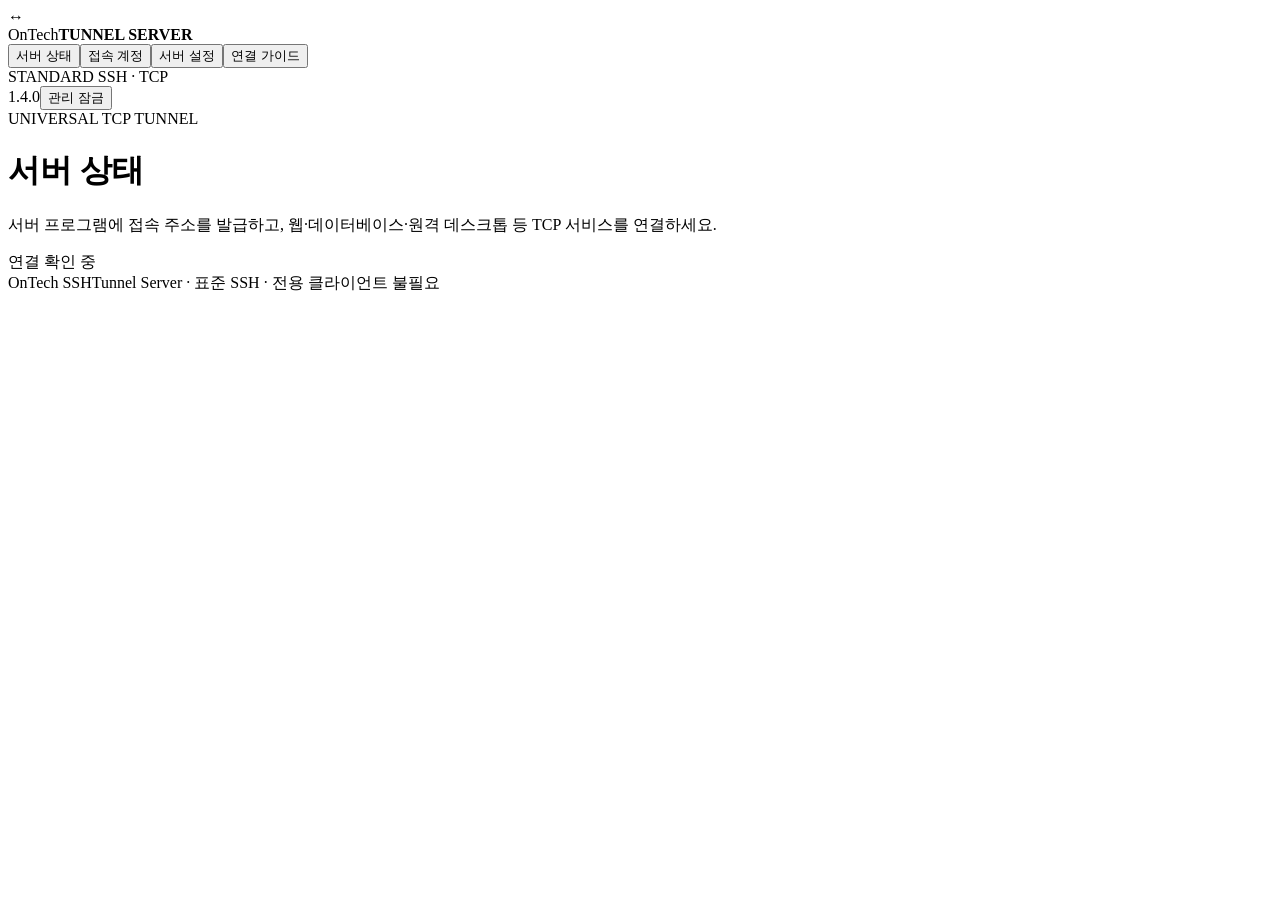
==== commit 20741a88: "Add native HTTPS and Cloudflare certificate automation" ====
--- a/internal/server/web/index.html
+++ b/internal/server/web/index.html
@@ -1,14 +1,25 @@
 <!doctype html><html lang="ko"><head><meta charset="utf-8"><meta name="viewport" content="width=device-width,initial-scale=1"><title>OnTech · SSH Tunnel Server</title><link rel="stylesheet" href="/style.css"><script src="/app.js" defer></script></head><body>
-<aside><div class="brand"><span class="symbol">↔</span><div>OnTech<strong>TUNNEL SERVER</strong></div></div><nav><button data-tab="overview" class="active">서버 상태</button><button data-tab="users">접속 계정</button><button data-tab="settings">서버 설정</button><button data-tab="guide">연결 가이드</button></nav><div class="aside-foot">STANDARD SSH · TCP<br><span id="version">1.3.1</span><button id="logout" class="quiet">관리 잠금</button></div></aside>
+<aside><div class="brand"><span class="symbol">↔</span><div>OnTech<strong>TUNNEL SERVER</strong></div></div><nav><button data-tab="overview" class="active">서버 상태</button><button data-tab="users">접속 계정</button><button data-tab="settings">서버 설정</button><button data-tab="guide">연결 가이드</button></nav><div class="aside-foot">STANDARD SSH · TCP<br><span id="version">1.4.0</span><button id="logout" class="quiet">관리 잠금</button></div></aside>
 <main><header><div><div class="eyebrow">UNIVERSAL TCP TUNNEL</div><h1 id="page-title">서버 상태</h1><p>서버 프로그램에 접속 주소를 발급하고, 웹·데이터베이스·원격 데스크톱 등 TCP 서비스를 연결하세요.</p></div><span class="badge" id="server-badge">연결 확인 중</span></header><div id="notice" role="status" hidden></div>
 <section id="auth" class="panel" hidden><h2>서버 관리 연결</h2><p>서버 트레이 아이콘에서 <strong>관리 화면 열기</strong>를 선택하거나 관리 토큰을 입력하세요.</p><form id="auth-form"><label>관리 토큰<input id="token" type="password" autocomplete="off" required></label><button class="primary">관리 연결</button></form></section>
 <div id="workspace" hidden>
 <section data-panel="overview"><div class="stats"><article><span>SSH 수신 주소</span><strong id="ssh-address">—</strong></article><article><span>SSH 연결</span><strong id="connection-count">0</strong></article><article><span>TCP 채널</span><strong id="channel-count">0</strong></article><article><span>누적 전송 · 현재 연결</span><strong id="traffic">0 B</strong></article></div>
-<div class="panel"><div class="panel-head"><div><h2>터널 접속</h2><p>개별 연결을 종료해도 다른 연결은 유지됩니다.</p></div><div class="actions"><button id="open" class="primary">접속 허용</button><button id="close" class="danger">전체 접속 중지</button></div></div><p id="restart" class="warning" hidden>수신 주소 변경은 서버 재시작 후 적용됩니다.</p><div class="table-wrap"><table><thead><tr><th>계정</th><th>접속 주소</th><th>채널 / Reverse</th><th>수신 / 송신</th><th></th></tr></thead><tbody id="connections"></tbody></table></div></div>
+<div class="panel"><div class="panel-head"><div><h2>터널 접속</h2><p>개별 연결을 종료해도 다른 연결은 유지됩니다.</p></div><div class="actions"><button id="open" class="primary">접속 허용</button><button id="close" class="danger">전체 접속 중지</button></div></div><p id="https-overview" class="warning" hidden></p><p id="restart" class="warning" hidden>수신 주소 변경은 서버 재시작 후 적용됩니다.</p><div class="table-wrap"><table><thead><tr><th>계정</th><th>접속 주소</th><th>채널 / Reverse</th><th>수신 / 송신</th><th></th></tr></thead><tbody id="connections"></tbody></table></div></div>
 <div class="panel"><h2>자동 발급 터널</h2><p>서버 프로그램이 개설한 주소입니다. 웹 터널 URL은 브라우저에서 포트 입력 없이 열 수 있습니다. 기존 TCP 주소도 지원합니다.</p><div class="table-wrap"><table><thead><tr><th>이름 / 계정</th><th>클라이언트 접속 주소</th><th>연결 수</th><th></th></tr></thead><tbody id="tunnels"></tbody></table></div></div><div class="panel"><h2>서버 호스트 키</h2><p>처음 접속할 때 클라이언트에서 아래 지문과 일치하는지 확인하세요.</p><code class="wide" id="fingerprint">—</code></div><div class="panel"><h2>최근 이벤트</h2><div id="events" class="events"></div></div></section>
 <section data-panel="users" hidden><div class="panel"><h2>자동 터널용 인증키 발급</h2><p>서버 프로그램에서 사용할 계정과 인증키를 만듭니다. 터널 식별키는 연결 모듈이 자동 생성합니다.</p><form id="agent-form"><div class="two"><label>계정 이름<input id="agent-name" pattern="[a-zA-Z0-9_.-]{1,64}" maxlength="64" required></label><label>동시 연결 한도<input id="agent-max" type="number" min="1" max="4096" value="8" required></label></div><button class="primary">계정 생성 및 인증키 발급</button></form></div><div id="issued-panel" class="panel" hidden><h2>발급된 인증키 · 지금 한 번만 표시</h2><p>서버 프로그램 설정에 보관하세요. 인증키는 외부 클라이언트에 전달하지 않습니다.</p><pre id="issued-key"></pre><button id="copy-key" type="button">연결 정보 복사</button> <button id="hide-key" type="button">표시 닫기</button></div><div class="panel"><div class="panel-head"><div><h2>접속 계정</h2><p>Windows 계정과 독립적으로 관리합니다. 공개키와 선택적 암호 인증을 지원합니다.</p></div><button id="add-user" class="primary">계정 추가</button></div><div class="table-wrap"><table><thead><tr><th>계정</th><th>인증</th><th>허용 기능</th><th>상태</th><th></th></tr></thead><tbody id="users"></tbody></table></div></div>
 <div class="panel" id="user-editor" hidden><h2 id="editor-title">계정 추가</h2><form id="user-form"><div class="two"><label>계정 이름<input id="user-name" pattern="[a-zA-Z0-9_.-]{1,64}" maxlength="64" required></label><label>최대 SSH 연결 수<input id="user-max" type="number" min="1" max="4096" value="16" required></label></div><label>SSH 공개키 · 한 줄에 하나<textarea id="user-keys" rows="3" placeholder="ssh-ed25519 AAAA… client-name" spellcheck="false"></textarea></label><label>새 암호 · 비워 두면 기존 암호 유지<input id="user-password" type="password" autocomplete="new-password" placeholder="12~72바이트, 공개키만 쓰면 입력하지 않음"></label><label class="check"><input id="clear-password" type="checkbox">암호 인증 제거</label><div class="two"><div><label class="check"><input id="user-local" type="checkbox" checked>Local 포워딩 / SOCKS5 허용</label><label>접근할 목적지 · 한 줄에 하나<textarea id="user-targets" rows="4" spellcheck="false">*:*</textarea></label><small>*:* = 모든 TCP 목적지 / 192.168.0.0/24:502 = 지정 대역·포트</small></div><div><label class="check"><input id="user-reverse" type="checkbox" checked>Reverse 포워딩 허용</label><label>Reverse 수신 포트 · 한 줄에 하나<textarea id="user-ports" rows="4" spellcheck="false">*</textarea></label><small>* = 모든 포트 / 20000-30000 = 범위 / 0 = 임의 포트 요청</small><label class="check"><input id="user-public" type="checkbox">Reverse 포트를 외부 인터페이스에도 공개 허용</label></div></div><label class="check"><input id="user-tunnel" type="checkbox">자동 터널 개설 허용</label><button type="button" id="issue-key" hidden>자동 터널 인증키 발급 / 교체</button><label class="check"><input id="user-enabled" type="checkbox" checked>계정 사용</label><p class="warning">정책 저장 시 기존 SSH 연결을 모두 종료하고 새 정책으로 다시 인증받습니다.</p><div class="actions"><button class="primary">저장</button><button type="button" id="cancel-user">취소</button><button type="button" id="delete-user" class="danger" hidden>계정 삭제</button></div></form></div></section>
-<section data-panel="settings" hidden><div class="panel"><h2>수신 주소와 연결 한도</h2><form id="settings-form"><div class="two"><label>SSH 수신 주소<input id="listen" placeholder="0.0.0.0:2222" required></label><label>관리 화면 주소 · 루프백 전용<input id="admin-listen" placeholder="127.0.0.1:17893" required></label><label>서버 최대 SSH 연결 수<input id="max-connections" type="number" min="1" max="4096" required></label><label>연결당 최대 TCP 채널 수<input id="max-channels" type="number" min="1" max="1024" required></label><label>연결당 최대 Reverse 수신 포트 수<input id="max-forwards" type="number" min="1" max="256" required></label></div><h3>자동 터널 사용</h3><label class="check"><input id="broker-enabled" type="checkbox">자동 터널 기능 사용</label><h3>브라우저용 랜덤 주소</h3><label class="check"><input id="web-enabled" type="checkbox">웹 터널 기능 사용</label><div class="two"><label>웹 기본 도메인<input id="web-domain" placeholder="tunnel.example.com" spellcheck="false"></label><label>게이트웨이 내부 수신 주소<input id="web-listen" placeholder="127.0.0.1:17894" required></label><label>브라우저 접속 방식<select id="web-scheme"><option value="https">HTTPS · 앞단 인증서 필요</option><option value="http">HTTP · 일반 테스트용</option></select></label><label>요청 본문 최대 크기 (MB)<input id="web-body" type="number" min="1" max="2048" required></label></div><p>발급 주소: https://a7k2m9.tunnel.example.com (영문 소문자·숫자 6자리) · 웹 터널은 연결마다 공개 포트를 추가하지 않습니다. 와일드카드 DNS와 HTTPS 인증서를 먼저 연결하세요.</p><button id="web-deployment" type="button">DNS·프록시 설정 예시 보기</button><pre id="web-deployment-output" hidden></pre><h3>기존 TCP 포트 방식 (선택)</h3><div class="two"><label>SSH 접속 / TCP 터널용 공개 IP·도메인<input id="broker-host" placeholder="relay.example.com"></label><label>터널 포트 수신 IP<input id="broker-bind" value="0.0.0.0" required></label><label>자동 배정 시작 포트<input id="broker-min" type="number" min="1024" max="65535" required></label><label>자동 배정 끝 포트<input id="broker-max" type="number" min="1024" max="65535" required></label><label>최대 자동 터널 수<input id="broker-limit" type="number" min="1" max="1024" required></label></div><p>TCP 방식의 공개 주소는 IP/도메인:배정포트 형식입니다. 웹 터널에는 이 포트 범위를 사용하지 않습니다. 이 서버의 방화벽과 공유기에서 설정한 포트 범위를 허용해야 외부에서 접속할 수 있습니다.</p><p>SSH·관리 수신 주소 및 웹 터널 설정 변경은 재시작 후 적용됩니다. 설정 저장 시 현재 연결은 종료됩니다.</p><button class="primary">설정 저장</button></form></div><div class="panel"><h2>운영 안내</h2><p>SSH는 암호화된 표준 TCP 터널을 제공합니다. SSH 셸·명령 실행·SFTP와 UDP/VPN 기능은 제공하지 않습니다.</p><p>외부 접속에는 SSH 수신 포트의 방화벽 허용과 공유기 포트포워딩이 필요할 수 있습니다. 관리 화면은 외부에 직접 공개하지 않습니다.</p></div></section>
+<section data-panel="settings" hidden><div class="panel"><h2>수신 주소와 연결 한도</h2><form id="settings-form"><div class="two"><label>SSH 수신 주소<input id="listen" placeholder="0.0.0.0:2222" required></label><label>관리 화면 주소 · 루프백 전용<input id="admin-listen" placeholder="127.0.0.1:17893" required></label><label>서버 최대 SSH 연결 수<input id="max-connections" type="number" min="1" max="4096" required></label><label>연결당 최대 TCP 채널 수<input id="max-channels" type="number" min="1" max="1024" required></label><label>연결당 최대 Reverse 수신 포트 수<input id="max-forwards" type="number" min="1" max="256" required></label></div><h3>자동 터널 사용</h3><label class="check"><input id="broker-enabled" type="checkbox">자동 터널 기능 사용</label><h3>브라우저용 랜덤 주소</h3><label class="check"><input id="web-enabled" type="checkbox">웹 터널 기능 사용</label><div class="two"><label>웹 기본 도메인<input id="web-domain" placeholder="tunnel.example.com" spellcheck="false"></label><label>게이트웨이 내부 수신 주소<input id="web-listen" placeholder="127.0.0.1:17894" required></label><label>브라우저 접속 방식<select id="web-scheme"><option value="https">HTTPS</option><option value="http">HTTP · 일반 테스트용</option></select></label><label>요청 본문 최대 크기 (MB)<input id="web-body" type="number" min="1" max="2048" required></label></div><div class="two"><label>HTTPS 처리 방식<select id="tls-mode"><option value="native">내장 HTTPS · 별도 웹 서버 불필요</option><option value="proxy">기존 외부 HTTPS 프록시 사용</option></select></label><label>내장 HTTPS 수신 주소<input id="https-listen" value="0.0.0.0:443" placeholder="0.0.0.0:443"></label></div><p>발급 주소: https://a7k2m9.tunnel.example.com (영문 소문자·숫자 6자리) · 웹 터널은 연결마다 공개 포트를 추가하지 않습니다. 와일드카드 DNS를 연결하고 아래 HTTPS 인증서 설정을 완료하세요.</p><button id="web-deployment" type="button">DNS·HTTPS 설정 안내 보기</button><pre id="web-deployment-output" hidden></pre><h3>기존 TCP 포트 방식 (선택)</h3><div class="two"><label>SSH 접속 / TCP 터널용 공개 IP·도메인<input id="broker-host" placeholder="relay.example.com"></label><label>터널 포트 수신 IP<input id="broker-bind" value="0.0.0.0" required></label><label>자동 배정 시작 포트<input id="broker-min" type="number" min="1024" max="65535" required></label><label>자동 배정 끝 포트<input id="broker-max" type="number" min="1024" max="65535" required></label><label>최대 자동 터널 수<input id="broker-limit" type="number" min="1" max="1024" required></label></div><p>TCP 방식의 공개 주소는 IP/도메인:배정포트 형식입니다. 웹 터널에는 이 포트 범위를 사용하지 않습니다. 이 서버의 방화벽과 공유기에서 설정한 포트 범위를 허용해야 외부에서 접속할 수 있습니다.</p><p>SSH·관리 수신 주소 및 웹 터널 설정 변경은 재시작 후 적용됩니다. 설정 저장 시 현재 연결은 종료됩니다.</p><button class="primary">설정 저장</button></form></div><div class="panel"><h2>내장 HTTPS · 인증서</h2>
+<p>별도 HTTPS 서버 설치 없이 이 프로그램이 443 포트를 수신합니다. 위에서 <strong>내장 HTTPS</strong>를 선택해 설정을 저장하고 트레이에서 서버를 다시 시작하세요.</p>
+<p id="https-status" role="status">HTTPS 상태 확인 중</p><p id="https-certificate"></p><p id="https-job" role="status"></p>
+<h3>Cloudflare로 인증서 자동 발급</h3><p>Cloudflare에 등록한 도메인의 API 토큰을 이 PC에 입력하세요. <strong>영역 읽기(Zone Read), DNS 편집(DNS Edit)</strong> 권한을 해당 도메인에만 허용하세요. 토큰은 서버 PC에 접근 제한 파일로 보관하며 화면에 다시 표시하지 않습니다.</p>
+<p><a href="https://dash.cloudflare.com/profile/api-tokens" target="_blank" rel="noopener noreferrer">Cloudflare API 토큰 만들기</a> · 기존 A/CNAME 레코드는 변경하지 않으며 인증용 TXT만 생성 후 삭제합니다.</p>
+<form id="https-auto-form"><div class="two"><label>Cloudflare 영역 도메인<input id="https-zone" placeholder="ontechdev.com" required></label><label>이메일 (선택)<input id="https-email" type="email" autocomplete="email"></label></div>
+<label>Cloudflare API 토큰<input id="https-token" type="password" autocomplete="new-password" placeholder="처음 발급할 때 입력 · 비워 두면 저장된 토큰 사용"></label>
+<label class="check"><input id="https-renew" type="checkbox" checked>인증서 자동 갱신</label>
+<label class="check"><input id="https-terms" type="checkbox" required><span><a href="https://letsencrypt.org/repository/" target="_blank" rel="noopener noreferrer">Let's Encrypt 이용약관</a>에 동의하고 도메인 소유권 인증을 진행합니다.</span></label>
+<button id="https-issue" class="primary">인증서 발급 · HTTPS 적용</button> <button type="button" id="https-forget">저장된 토큰 삭제 · 자동 갱신 중지</button></form>
+<details><summary>기존 인증서 직접 등록</summary><p>브라우저가 신뢰하는 <strong>*.웹기본도메인</strong> 인증서와 개인키를 선택하세요. DNS 전용 연결에서는 Cloudflare Origin 인증서·자체 서명 인증서로 브라우저 신뢰를 얻을 수 없습니다. 수동 등록하면 자동 갱신 설정은 중지됩니다.</p>
+<form id="https-import-form"><label>인증서 체인 PEM 파일<input id="https-cert-file" type="file" accept=".pem,.crt,.cer" required></label><label>개인키 PEM 파일<input id="https-key-file" type="file" accept=".pem,.key" required></label><button class="primary">인증서 등록 · 즉시 적용</button></form></details></div><div class="panel"><h2>운영 안내</h2><p>SSH는 암호화된 표준 TCP 터널을 제공합니다. SSH 셸·명령 실행·SFTP와 UDP/VPN 기능은 제공하지 않습니다.</p><p>외부 접속에는 SSH 수신 포트의 방화벽 허용과 공유기 포트포워딩이 필요할 수 있습니다. 관리 화면은 외부에 직접 공개하지 않습니다.</p></div></section>
 <section data-panel="guide" hidden><div class="panel"><h2>서버 프로그램에서 주소 자동 발급받기</h2><p>① 서버 설정에서 자동 터널과 웹 기본 도메인을 설정하고 DNS·인증서를 연결합니다. ② 접속 계정에서 인증키를 발급합니다. ③ Go 연결 모듈로 터널을 엽니다.</p><pre>session, err := tunnel.Open(ctx, tunnel.Options{
     Server: "relay.example.com:2222",
     User: "my-app",
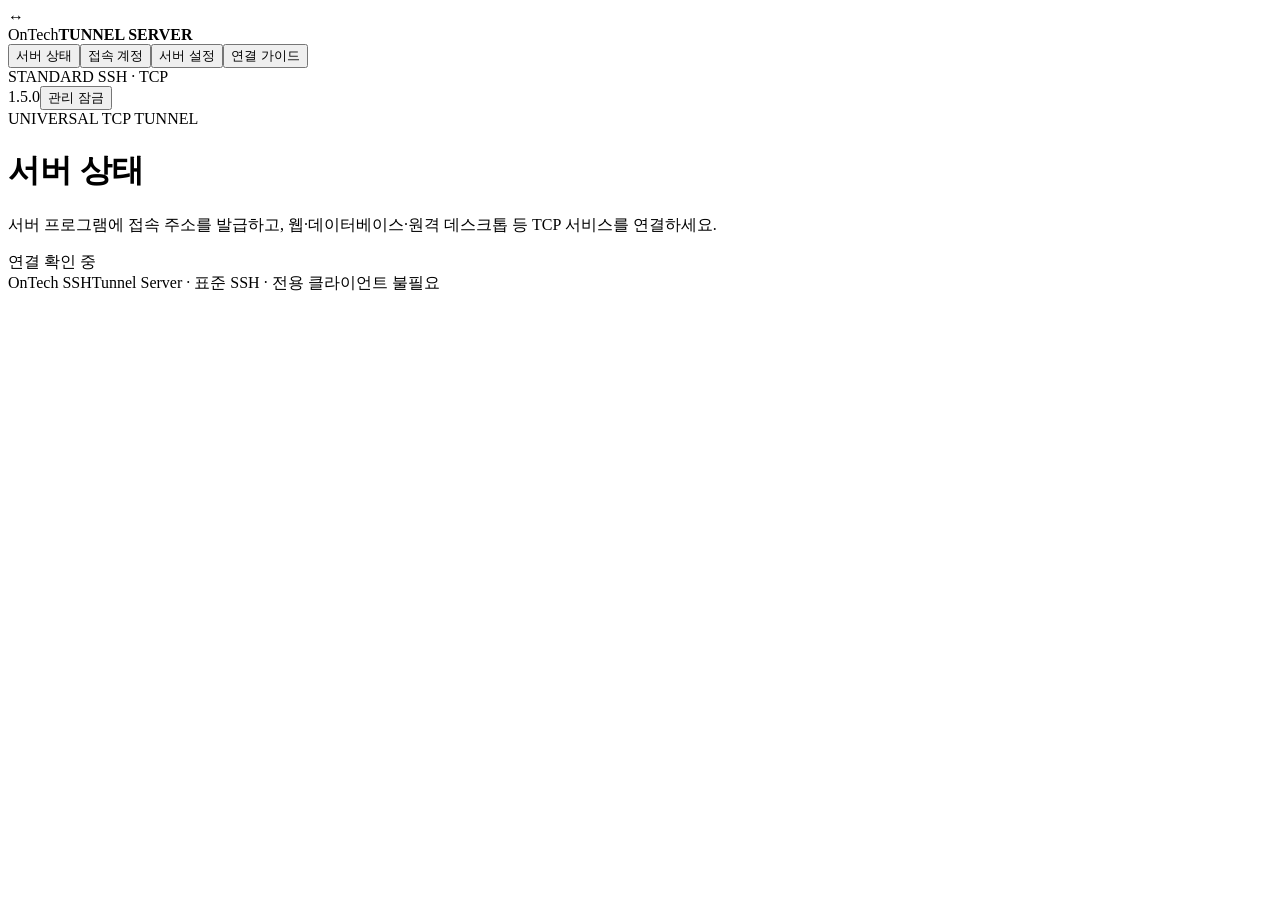
==== commit d8b1d302: "Persist per-service web addresses across reconnects and restarts (1.5.0)" ====
--- a/internal/server/web/index.html
+++ b/internal/server/web/index.html
@@ -1,14 +1,14 @@
 <!doctype html><html lang="ko"><head><meta charset="utf-8"><meta name="viewport" content="width=device-width,initial-scale=1"><title>OnTech · SSH Tunnel Server</title><link rel="stylesheet" href="/style.css"><script src="/app.js" defer></script></head><body>
-<aside><div class="brand"><span class="symbol">↔</span><div>OnTech<strong>TUNNEL SERVER</strong></div></div><nav><button data-tab="overview" class="active">서버 상태</button><button data-tab="users">접속 계정</button><button data-tab="settings">서버 설정</button><button data-tab="guide">연결 가이드</button></nav><div class="aside-foot">STANDARD SSH · TCP<br><span id="version">1.4.0</span><button id="logout" class="quiet">관리 잠금</button></div></aside>
+<aside><div class="brand"><span class="symbol">↔</span><div>OnTech<strong>TUNNEL SERVER</strong></div></div><nav><button data-tab="overview" class="active">서버 상태</button><button data-tab="users">접속 계정</button><button data-tab="settings">서버 설정</button><button data-tab="guide">연결 가이드</button></nav><div class="aside-foot">STANDARD SSH · TCP<br><span id="version">1.5.0</span><button id="logout" class="quiet">관리 잠금</button></div></aside>
 <main><header><div><div class="eyebrow">UNIVERSAL TCP TUNNEL</div><h1 id="page-title">서버 상태</h1><p>서버 프로그램에 접속 주소를 발급하고, 웹·데이터베이스·원격 데스크톱 등 TCP 서비스를 연결하세요.</p></div><span class="badge" id="server-badge">연결 확인 중</span></header><div id="notice" role="status" hidden></div>
 <section id="auth" class="panel" hidden><h2>서버 관리 연결</h2><p>서버 트레이 아이콘에서 <strong>관리 화면 열기</strong>를 선택하거나 관리 토큰을 입력하세요.</p><form id="auth-form"><label>관리 토큰<input id="token" type="password" autocomplete="off" required></label><button class="primary">관리 연결</button></form></section>
 <div id="workspace" hidden>
 <section data-panel="overview"><div class="stats"><article><span>SSH 수신 주소</span><strong id="ssh-address">—</strong></article><article><span>SSH 연결</span><strong id="connection-count">0</strong></article><article><span>TCP 채널</span><strong id="channel-count">0</strong></article><article><span>누적 전송 · 현재 연결</span><strong id="traffic">0 B</strong></article></div>
 <div class="panel"><div class="panel-head"><div><h2>터널 접속</h2><p>개별 연결을 종료해도 다른 연결은 유지됩니다.</p></div><div class="actions"><button id="open" class="primary">접속 허용</button><button id="close" class="danger">전체 접속 중지</button></div></div><p id="https-overview" class="warning" hidden></p><p id="restart" class="warning" hidden>수신 주소 변경은 서버 재시작 후 적용됩니다.</p><div class="table-wrap"><table><thead><tr><th>계정</th><th>접속 주소</th><th>채널 / Reverse</th><th>수신 / 송신</th><th></th></tr></thead><tbody id="connections"></tbody></table></div></div>
-<div class="panel"><h2>자동 발급 터널</h2><p>서버 프로그램이 개설한 주소입니다. 웹 터널 URL은 브라우저에서 포트 입력 없이 열 수 있습니다. 기존 TCP 주소도 지원합니다.</p><div class="table-wrap"><table><thead><tr><th>이름 / 계정</th><th>클라이언트 접속 주소</th><th>연결 수</th><th></th></tr></thead><tbody id="tunnels"></tbody></table></div></div><div class="panel"><h2>서버 호스트 키</h2><p>처음 접속할 때 클라이언트에서 아래 지문과 일치하는지 확인하세요.</p><code class="wide" id="fingerprint">—</code></div><div class="panel"><h2>최근 이벤트</h2><div id="events" class="events"></div></div></section>
-<section data-panel="users" hidden><div class="panel"><h2>자동 터널용 인증키 발급</h2><p>서버 프로그램에서 사용할 계정과 인증키를 만듭니다. 터널 식별키는 연결 모듈이 자동 생성합니다.</p><form id="agent-form"><div class="two"><label>계정 이름<input id="agent-name" pattern="[a-zA-Z0-9_.-]{1,64}" maxlength="64" required></label><label>동시 연결 한도<input id="agent-max" type="number" min="1" max="4096" value="8" required></label></div><button class="primary">계정 생성 및 인증키 발급</button></form></div><div id="issued-panel" class="panel" hidden><h2>발급된 인증키 · 지금 한 번만 표시</h2><p>서버 프로그램 설정에 보관하세요. 인증키는 외부 클라이언트에 전달하지 않습니다.</p><pre id="issued-key"></pre><button id="copy-key" type="button">연결 정보 복사</button> <button id="hide-key" type="button">표시 닫기</button></div><div class="panel"><div class="panel-head"><div><h2>접속 계정</h2><p>Windows 계정과 독립적으로 관리합니다. 공개키와 선택적 암호 인증을 지원합니다.</p></div><button id="add-user" class="primary">계정 추가</button></div><div class="table-wrap"><table><thead><tr><th>계정</th><th>인증</th><th>허용 기능</th><th>상태</th><th></th></tr></thead><tbody id="users"></tbody></table></div></div>
+<div class="panel"><h2>자동 발급 터널</h2><p>서버 프로그램이 개설한 주소입니다. 웹 터널 URL은 브라우저에서 포트 입력 없이 열 수 있습니다. 기존 TCP 주소도 지원합니다.</p><div class="table-wrap"><table><thead><tr><th>이름 / 계정</th><th>클라이언트 접속 주소</th><th>연결 수</th><th></th></tr></thead><tbody id="tunnels"></tbody></table></div></div><div class="panel"><h2>예약된 웹 주소</h2><p>PC가 꺼지거나 연결이 끊겨도 주소는 유지됩니다. 같은 프로그램의 식별키로 다시 연결하면 기존 주소를 사용합니다. 주소 재발급은 프로그램의 자동 재연결을 중지한 뒤 오프라인 상태에서 진행하세요.</p><div class="table-wrap"><table><thead><tr><th>이름 / 계정</th><th>예약 주소</th><th>연결 상태</th><th></th></tr></thead><tbody id="web-addresses"></tbody></table></div></div><div class="panel"><h2>서버 호스트 키</h2><p>처음 접속할 때 클라이언트에서 아래 지문과 일치하는지 확인하세요.</p><code class="wide" id="fingerprint">—</code></div><div class="panel"><h2>최근 이벤트</h2><div id="events" class="events"></div></div></section>
+<section data-panel="users" hidden><div class="panel"><h2>자동 터널용 인증키 발급</h2><p>서버 프로그램에서 사용할 계정과 인증키를 만듭니다. 웹 터널 식별키는 연결 모듈이 PC에 보관합니다. 한 계정으로 여러 PC·프로그램을 연결할 수 있습니다.</p><form id="agent-form"><div class="two"><label>계정 이름<input id="agent-name" pattern="[a-zA-Z0-9_.-]{1,64}" maxlength="64" required></label><label>동시 연결 한도<input id="agent-max" type="number" min="1" max="4096" value="8" required></label></div><button class="primary">계정 생성 및 인증키 발급</button></form></div><div id="issued-panel" class="panel" hidden><h2>발급된 인증키 · 지금 한 번만 표시</h2><p>서버 프로그램 설정에 보관하세요. 인증키는 외부 클라이언트에 전달하지 않습니다.</p><pre id="issued-key"></pre><button id="copy-key" type="button">연결 정보 복사</button> <button id="hide-key" type="button">표시 닫기</button></div><div class="panel"><div class="panel-head"><div><h2>접속 계정</h2><p>Windows 계정과 독립적으로 관리합니다. 공개키와 선택적 암호 인증을 지원합니다.</p></div><button id="add-user" class="primary">계정 추가</button></div><div class="table-wrap"><table><thead><tr><th>계정</th><th>인증</th><th>허용 기능</th><th>상태</th><th></th></tr></thead><tbody id="users"></tbody></table></div></div>
 <div class="panel" id="user-editor" hidden><h2 id="editor-title">계정 추가</h2><form id="user-form"><div class="two"><label>계정 이름<input id="user-name" pattern="[a-zA-Z0-9_.-]{1,64}" maxlength="64" required></label><label>최대 SSH 연결 수<input id="user-max" type="number" min="1" max="4096" value="16" required></label></div><label>SSH 공개키 · 한 줄에 하나<textarea id="user-keys" rows="3" placeholder="ssh-ed25519 AAAA… client-name" spellcheck="false"></textarea></label><label>새 암호 · 비워 두면 기존 암호 유지<input id="user-password" type="password" autocomplete="new-password" placeholder="12~72바이트, 공개키만 쓰면 입력하지 않음"></label><label class="check"><input id="clear-password" type="checkbox">암호 인증 제거</label><div class="two"><div><label class="check"><input id="user-local" type="checkbox" checked>Local 포워딩 / SOCKS5 허용</label><label>접근할 목적지 · 한 줄에 하나<textarea id="user-targets" rows="4" spellcheck="false">*:*</textarea></label><small>*:* = 모든 TCP 목적지 / 192.168.0.0/24:502 = 지정 대역·포트</small></div><div><label class="check"><input id="user-reverse" type="checkbox" checked>Reverse 포워딩 허용</label><label>Reverse 수신 포트 · 한 줄에 하나<textarea id="user-ports" rows="4" spellcheck="false">*</textarea></label><small>* = 모든 포트 / 20000-30000 = 범위 / 0 = 임의 포트 요청</small><label class="check"><input id="user-public" type="checkbox">Reverse 포트를 외부 인터페이스에도 공개 허용</label></div></div><label class="check"><input id="user-tunnel" type="checkbox">자동 터널 개설 허용</label><button type="button" id="issue-key" hidden>자동 터널 인증키 발급 / 교체</button><label class="check"><input id="user-enabled" type="checkbox" checked>계정 사용</label><p class="warning">정책 저장 시 기존 SSH 연결을 모두 종료하고 새 정책으로 다시 인증받습니다.</p><div class="actions"><button class="primary">저장</button><button type="button" id="cancel-user">취소</button><button type="button" id="delete-user" class="danger" hidden>계정 삭제</button></div></form></div></section>
-<section data-panel="settings" hidden><div class="panel"><h2>수신 주소와 연결 한도</h2><form id="settings-form"><div class="two"><label>SSH 수신 주소<input id="listen" placeholder="0.0.0.0:2222" required></label><label>관리 화면 주소 · 루프백 전용<input id="admin-listen" placeholder="127.0.0.1:17893" required></label><label>서버 최대 SSH 연결 수<input id="max-connections" type="number" min="1" max="4096" required></label><label>연결당 최대 TCP 채널 수<input id="max-channels" type="number" min="1" max="1024" required></label><label>연결당 최대 Reverse 수신 포트 수<input id="max-forwards" type="number" min="1" max="256" required></label></div><h3>자동 터널 사용</h3><label class="check"><input id="broker-enabled" type="checkbox">자동 터널 기능 사용</label><h3>브라우저용 랜덤 주소</h3><label class="check"><input id="web-enabled" type="checkbox">웹 터널 기능 사용</label><div class="two"><label>웹 기본 도메인<input id="web-domain" placeholder="tunnel.example.com" spellcheck="false"></label><label>게이트웨이 내부 수신 주소<input id="web-listen" placeholder="127.0.0.1:17894" required></label><label>브라우저 접속 방식<select id="web-scheme"><option value="https">HTTPS</option><option value="http">HTTP · 일반 테스트용</option></select></label><label>요청 본문 최대 크기 (MB)<input id="web-body" type="number" min="1" max="2048" required></label></div><div class="two"><label>HTTPS 처리 방식<select id="tls-mode"><option value="native">내장 HTTPS · 별도 웹 서버 불필요</option><option value="proxy">기존 외부 HTTPS 프록시 사용</option></select></label><label>내장 HTTPS 수신 주소<input id="https-listen" value="0.0.0.0:443" placeholder="0.0.0.0:443"></label></div><p>발급 주소: https://a7k2m9.tunnel.example.com (영문 소문자·숫자 6자리) · 웹 터널은 연결마다 공개 포트를 추가하지 않습니다. 와일드카드 DNS를 연결하고 아래 HTTPS 인증서 설정을 완료하세요.</p><button id="web-deployment" type="button">DNS·HTTPS 설정 안내 보기</button><pre id="web-deployment-output" hidden></pre><h3>기존 TCP 포트 방식 (선택)</h3><div class="two"><label>SSH 접속 / TCP 터널용 공개 IP·도메인<input id="broker-host" placeholder="relay.example.com"></label><label>터널 포트 수신 IP<input id="broker-bind" value="0.0.0.0" required></label><label>자동 배정 시작 포트<input id="broker-min" type="number" min="1024" max="65535" required></label><label>자동 배정 끝 포트<input id="broker-max" type="number" min="1024" max="65535" required></label><label>최대 자동 터널 수<input id="broker-limit" type="number" min="1" max="1024" required></label></div><p>TCP 방식의 공개 주소는 IP/도메인:배정포트 형식입니다. 웹 터널에는 이 포트 범위를 사용하지 않습니다. 이 서버의 방화벽과 공유기에서 설정한 포트 범위를 허용해야 외부에서 접속할 수 있습니다.</p><p>SSH·관리 수신 주소 및 웹 터널 설정 변경은 재시작 후 적용됩니다. 설정 저장 시 현재 연결은 종료됩니다.</p><button class="primary">설정 저장</button></form></div><div class="panel"><h2>내장 HTTPS · 인증서</h2>
+<section data-panel="settings" hidden><div class="panel"><h2>수신 주소와 연결 한도</h2><form id="settings-form"><div class="two"><label>SSH 수신 주소<input id="listen" placeholder="0.0.0.0:2222" required></label><label>관리 화면 주소 · 루프백 전용<input id="admin-listen" placeholder="127.0.0.1:17893" required></label><label>서버 최대 SSH 연결 수<input id="max-connections" type="number" min="1" max="4096" required></label><label>연결당 최대 TCP 채널 수<input id="max-channels" type="number" min="1" max="1024" required></label><label>연결당 최대 Reverse 수신 포트 수<input id="max-forwards" type="number" min="1" max="256" required></label></div><h3>자동 터널 사용</h3><label class="check"><input id="broker-enabled" type="checkbox">자동 터널 기능 사용</label><h3>브라우저용 고정 주소 · 최초 자동 발급</h3><label class="check"><input id="web-enabled" type="checkbox">웹 터널 기능 사용</label><div class="two"><label>웹 기본 도메인<input id="web-domain" placeholder="tunnel.example.com" spellcheck="false"></label><label>게이트웨이 내부 수신 주소<input id="web-listen" placeholder="127.0.0.1:17894" required></label><label>브라우저 접속 방식<select id="web-scheme"><option value="https">HTTPS</option><option value="http">HTTP · 일반 테스트용</option></select></label><label>요청 본문 최대 크기 (MB)<input id="web-body" type="number" min="1" max="2048" required></label></div><div class="two"><label>HTTPS 처리 방식<select id="tls-mode"><option value="native">내장 HTTPS · 별도 웹 서버 불필요</option><option value="proxy">기존 외부 HTTPS 프록시 사용</option></select></label><label>내장 HTTPS 수신 주소<input id="https-listen" value="0.0.0.0:443" placeholder="0.0.0.0:443"></label></div><p>발급 주소: https://a7k2m9.tunnel.example.com (영문 소문자·숫자 6자리) · 웹 터널은 연결마다 공개 포트를 추가하지 않습니다. 와일드카드 DNS를 연결하고 아래 HTTPS 인증서 설정을 완료하세요.</p><button id="web-deployment" type="button">DNS·HTTPS 설정 안내 보기</button><pre id="web-deployment-output" hidden></pre><h3>기존 TCP 포트 방식 (선택)</h3><div class="two"><label>SSH 접속 / TCP 터널용 공개 IP·도메인<input id="broker-host" placeholder="relay.example.com"></label><label>터널 포트 수신 IP<input id="broker-bind" value="0.0.0.0" required></label><label>자동 배정 시작 포트<input id="broker-min" type="number" min="1024" max="65535" required></label><label>자동 배정 끝 포트<input id="broker-max" type="number" min="1024" max="65535" required></label><label>최대 자동 터널 수<input id="broker-limit" type="number" min="1" max="1024" required></label></div><p>TCP 방식의 공개 주소는 IP/도메인:배정포트 형식입니다. 웹 터널에는 이 포트 범위를 사용하지 않습니다. 이 서버의 방화벽과 공유기에서 설정한 포트 범위를 허용해야 외부에서 접속할 수 있습니다.</p><p>SSH·관리 수신 주소 및 웹 터널 설정 변경은 재시작 후 적용됩니다. 설정 저장 시 현재 연결은 종료됩니다.</p><button class="primary">설정 저장</button></form></div><div class="panel"><h2>내장 HTTPS · 인증서</h2>
 <p>별도 HTTPS 서버 설치 없이 이 프로그램이 443 포트를 수신합니다. 위에서 <strong>내장 HTTPS</strong>를 선택해 설정을 저장하고 트레이에서 서버를 다시 시작하세요.</p>
 <p id="https-status" role="status">HTTPS 상태 확인 중</p><p id="https-certificate"></p><p id="https-job" role="status"></p>
 <h3>Cloudflare로 인증서 자동 발급</h3><p>Cloudflare에 등록한 도메인의 API 토큰을 이 PC에 입력하세요. <strong>영역 읽기(Zone Read), DNS 편집(DNS Edit)</strong> 권한을 해당 도메인에만 허용하세요. 토큰은 서버 PC에 접근 제한 파일로 보관하며 화면에 다시 표시하지 않습니다.</p>
@@ -27,6 +27,7 @@
     Fingerprint: serverFingerprint,
     Target: "127.0.0.1:9000",
     Protocol: "http",
+    Identity: "my-service", // 같은 PC의 서비스별 고정 이름
 })
 // 생성된 URL로 브라우저 접속 (포트 입력 불필요)
 url := session.Endpoint().URL</pre><p>연결 모듈은 pkg/tunnel, 브라우저 예제는 examples/web-demo에 있습니다. 웹 배포 문서는 docs/WEB-TUNNELS.md입니다. API 문서는 docs/TUNNEL-API.md를 확인하세요. 웹 터널은 HTTP·웹소켓을 중계합니다. 대상 앱 자체의 로그인은 유지되며 발급된 주소를 아는 사람은 접속할 수 있습니다.</p></div><div class="panel"><h2>어떤 TCP 서비스든 같은 방식으로</h2><p>아래 예시의 서버 주소, 계정, 키 경로와 포트를 실제 환경에 맞게 바꾸세요. 하나의 SSH 연결에 여러 <code>-L</code>·<code>-R</code> 옵션을 함께 지정할 수 있습니다.</p><label>서버 접속 주소<input id="example-host" value="server.example.com"></label><label>접속 계정<input id="example-user" value="tunnel"></label><h3>Local · 서버 측 서비스에 연결</h3><p>클라이언트의 13389 포트를 서버에서 접근 가능한 PC의 RDP 3389로 연결합니다.</p><pre id="example-local"></pre><h3>Reverse · 클라이언트 측 서비스를 서버로 공유</h3><p>클라이언트의 8080 서비스를 서버의 18080 포트로 전달합니다. 기본 수신은 서버 내부에서만 접근 가능합니다.</p><pre id="example-reverse"></pre><h3>SOCKS5 · 목적지를 요청마다 선택</h3><p>브라우저나 앱의 SOCKS5 프록시를 127.0.0.1:1080으로 지정합니다. 계정의 Local 목적지 정책이 동일하게 적용됩니다.</p><pre id="example-socks"></pre><h3>공개키 만들기</h3><pre>ssh-keygen -t ed25519 -f id_tunnel</pre><p><code>id_tunnel.pub</code> 내용을 서버 계정에 등록하세요. 개인키 <code>id_tunnel</code>은 클라이언트에 보관합니다.</p></div></section>
